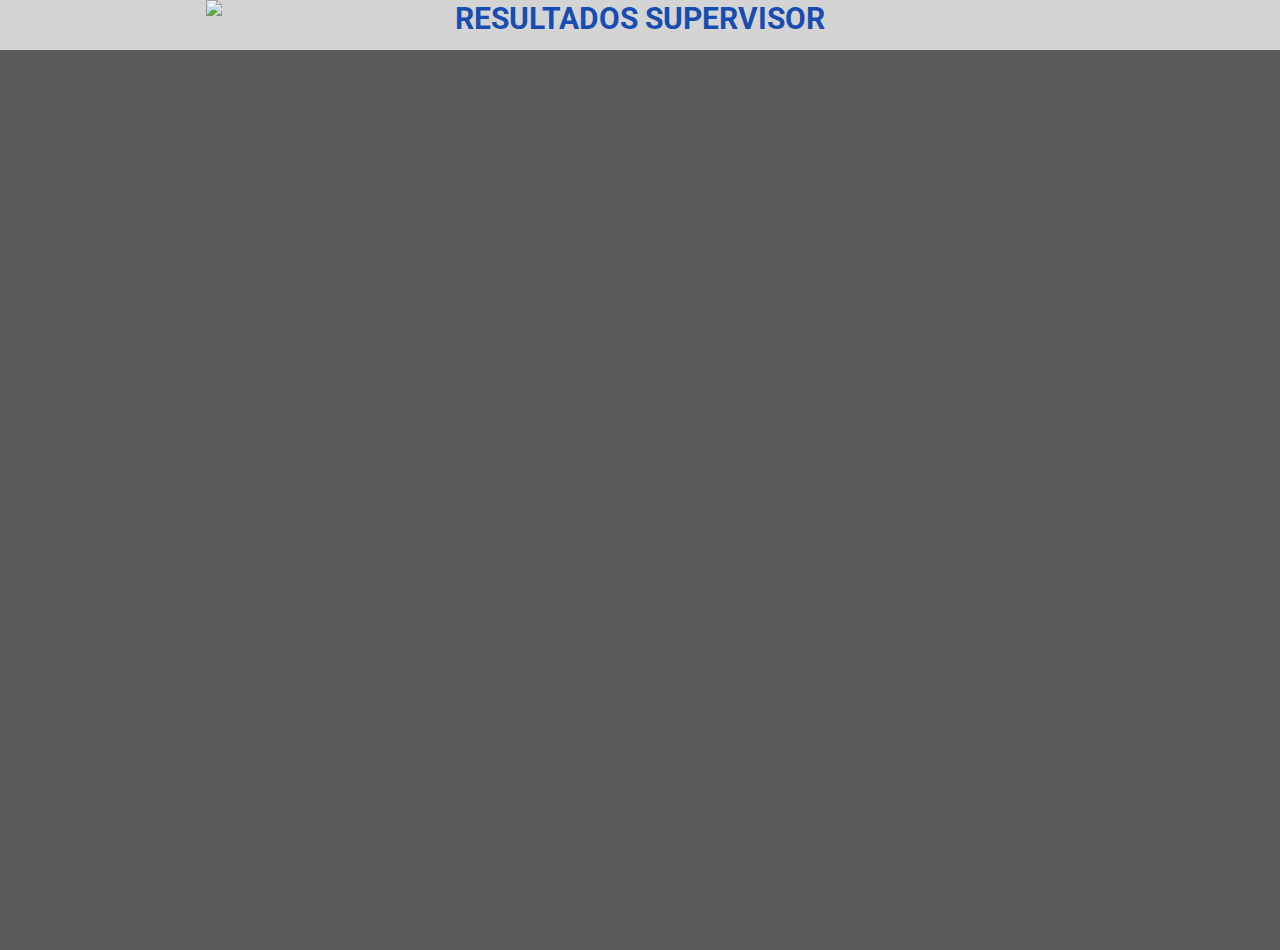
==== supervisor.html @ aa415d65 "Add files via upload" ====
<!DOCTYPE html>
<html lang="en">
<head>
    <meta charset="UTF-8">
    <meta http-equiv="X-UA-Compatible" content="IE=edge">
    <meta name="viewport" content="width=device-width, initial-scale=1.0">
    <title>INFO VENTAS</title>
    <link rel="shourtcut icon" href="IMG/LogoAzul.png">

    <link rel="stylesheet" href="CSS/estilossuper.CSS">

    <link href="https://fonts.googleapis.com/css2?family=Roboto:wght@100;300;400;500;700;900&display=swap" 
    rel="stylesheet">


</head>
<body>

<header>
    
    <h1>RESULTADOS SUPERVISOR</h1>
    <a href="index.html"><img src="img/LogoAzul.png" class="regresar"/></a>
       
</header>
    

<div class="informe">
    <iframe src="https://app.powerbi.com/reportEmbed?reportId=7d1f5ad0-1e4c-499b-9328-1ff70564d2f5&autoAuth=true&ctid=9b3f5afa-16f8-4b0c-b782-0eeaf5143070&config=eyJjbHVzdGVyVXJsIjoiaHR0cHM6Ly93YWJpLXBhYXMtMS1zY3VzLXJlZGlyZWN0LmFuYWx5c2lzLndpbmRvd3MubmV0LyJ9" frameborder="0" allowFullScreen="true"></iframe>

    


</div>
    


</body>
<footer>
    <p class="copy">Puyo Sa &copy;2021</p>
</footer>

</html>
---- CSS/estilossuper.CSS ----
*{
  margin: 0;
  padding: 0;
  box-sizing: border-box;
}


body{
background-color: rgb(51, 51, 51);
height: 100%;
}

body{
  font-family: 'ROBOTO';
}

header{
position: relative;
width: 100%;
height: 100px;
background-color: rgb(213, 212, 212);
align-items: center;

}


img{
position: absolute;
width: 65px;
left: 50%;
transform: translateX(-50%);
}


h1{
Position: relative;
width: 100%;
color:rgba(4, 64, 175, 0.932);
font-size: 20px;
text-align: center;
align-items: center;

}


.informe{
  position: absolute;
  background-color: rgb(92, 91, 91);
  top: 50px;
  width: 100%;
  height: 0px;
  height: 100%;
  align-content: center;
  overflow: hidden;
  
  
  
  }
  
  
  iframe{
    top: 0%;
    width: 1020px;
    height: 1020px;
    border: 1px rgb(3, 0, 0);
    background-color: rgb(92, 91, 91);
  
  }




.copy{
  position: relative;
  width: 100%;
  color:rgba(4, 64, 175, 0.932);
  font-size: 12px;
  text-align: center;
  transform: translateY(3800%);
  
}

















@media (min-width:500px){
    
  header{
    position: relative;
    width: 100%;
    height: 80px;
    align-items: center;
    
    }

  
  img{
    position: absolute;
    width: 70px;
    left: 20%;
    transform: translateX(-50%);
    }
    
    
    h1{
    Position:absolute;
    width: 100%;
    line-height: 38px;
    font-size: 20px;
    text-align: center;
    align-items: center;
    
    }
    
  
  .informe{
    position: absolute;
    width: 100%;
    height: 100%;
    overflow: hidden;
    
  }

  iframe{
    width: 100%;
    height: 500px;
    border: 1px rgb(212, 212, 212);
    
  }



  
  .copy{
    display: none;
      }



}



@media (min-width:800px){
   
  header{
    position: relative;
    width: 100%;
    height: 200px;
    
    align-items: center;
    background-color: rgb(213, 212, 212);
    }

  
  img{
    position: absolute;
    width: 100px;
    left: 20%;
    transform: translateX(-50%);
    }
    
    
    h1{
    Position:absolute;
    width: 100%;
    background-color: rgb(213, 212, 212);
    font-size: 30px;
    text-align: center;
    align-items: center;
    
    
    }


  
  .informe{
    position: absolute;
    width: 100%;
    height: 100%;
    overflow: hidden;
    
  }

  iframe{
    width: 100%;
    height: 105%;
    border: 1px rgb(212, 212, 212);
    
  }



  
  .copy{
    display: none;
      }



}
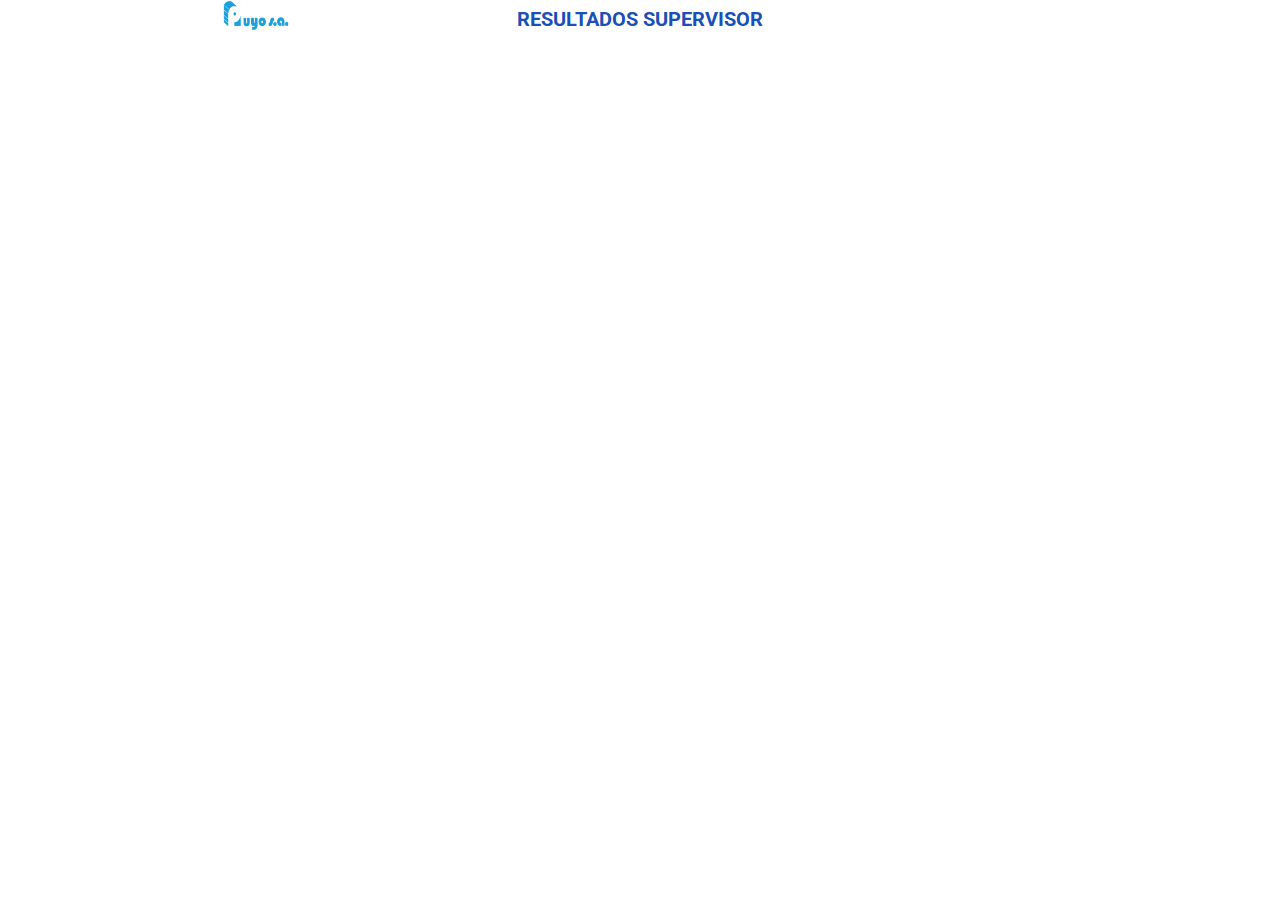
==== commit f3d07460: "Update supervisor.html" ====
--- a/supervisor.html
+++ b/supervisor.html
@@ -7,7 +7,7 @@
     <title>INFO VENTAS</title>
     <link rel="shourtcut icon" href="IMG/LogoAzul.png">
 
-    <link rel="stylesheet" href="CSS/estilossuper.CSS">
+    <link rel="stylesheet" href="CSS/estilossuper.css">
 
     <link href="https://fonts.googleapis.com/css2?family=Roboto:wght@100;300;400;500;700;900&display=swap" 
     rel="stylesheet">
@@ -19,7 +19,7 @@
 <header>
     
     <h1>RESULTADOS SUPERVISOR</h1>
-    <a href="index.html"><img src="img/LogoAzul.png" class="regresar"/></a>
+    <a href="index.html"><img src="IMG/LogoAzul.png" class="regresar"/></a>
        
 </header>
     
@@ -36,7 +36,7 @@
 
 </body>
 <footer>
-    <p class="copy">Puyo Sa &copy;2021</p>
+    <p class="copy">Puyo Sa &copy;2024</p>
 </footer>
 
-</html>+</html>
--- a/CSS/estilossuper.css
+++ b/CSS/estilossuper.css
@@ -0,0 +1,160 @@
+*{
+    margin: 0;
+    padding: 0;
+    box-sizing: border-box;
+  }
+  
+  
+  body{
+  background-color: white;
+  height: 100%;
+  }
+  
+  body{
+    font-family: 'ROBOTO';
+  }
+  
+  header{
+  position: relative;
+  width: 100%;
+  height: 100px;
+  background-color: white;
+  align-items: center;
+  
+  }
+  
+  
+  img{
+  position: absolute;
+  width: 65px;
+  left: 50%;
+  transform: translateX(-50%);
+  }
+  
+  
+  h1{
+  Position: relative;
+  width: 100%;
+  color:rgba(4, 64, 175, 0.932);
+  font-size: 20px;
+  text-align: center;
+  align-items: center;
+  
+  }
+  
+  
+  .informe{
+    position: absolute;
+    background-color: white;
+    top: 50px;
+    width: 100%;
+    height: 580px;
+    align-content: center;
+    overflow: hidden;
+    
+    
+    
+    }
+    
+    
+    iframe{
+      top: 0%;
+      
+      width: 1020px;
+      height: 1020px;
+      border: 1px rgb(3, 0, 0);
+      background-color: white;
+    
+    }
+  
+  
+  
+  
+  .copy{
+    position: relative;
+    width: 100%;
+    color:rgba(4, 64, 175, 0.932);
+    font-size: 12px;
+    text-align: center;
+    transform: translateY(3800%);
+    
+  }
+  
+  
+
+  @media (min-width:500px){
+    
+    header{
+      position: relative;
+      width: 100%;
+      height: 80px;
+      align-items: center;
+      
+      }
+  
+    
+    img{
+      position: absolute;
+      width: 70px;
+      left: 20%;
+      transform: translateX(-50%);
+      }
+      
+      
+      h1{
+      Position:absolute;
+      width: 100%;
+      line-height: 38px;
+      font-size: 20px;
+      text-align: center;
+      align-items: center;
+      
+      }
+      
+    
+    .informe{
+      margin: auto;
+      position: absolute;
+      height: 600px;
+      width: auto;
+      
+    }
+  
+    iframe{
+      width: 1020px;
+      height: 1020px;
+      border: 1px white;
+      
+    }
+  
+  
+  
+    
+    .copy{
+      display: none;
+        }
+  
+  
+  
+ }
+  
+  
+  @media (min-width:1020px){
+
+    .informe{
+      margin: auto;
+      left: 50%;
+      transform: translateX(-50%);
+      position: absolute;
+      height: 600px;
+      width: auto;
+
+    }
+      
+  }
+
+
+
+
+
+
